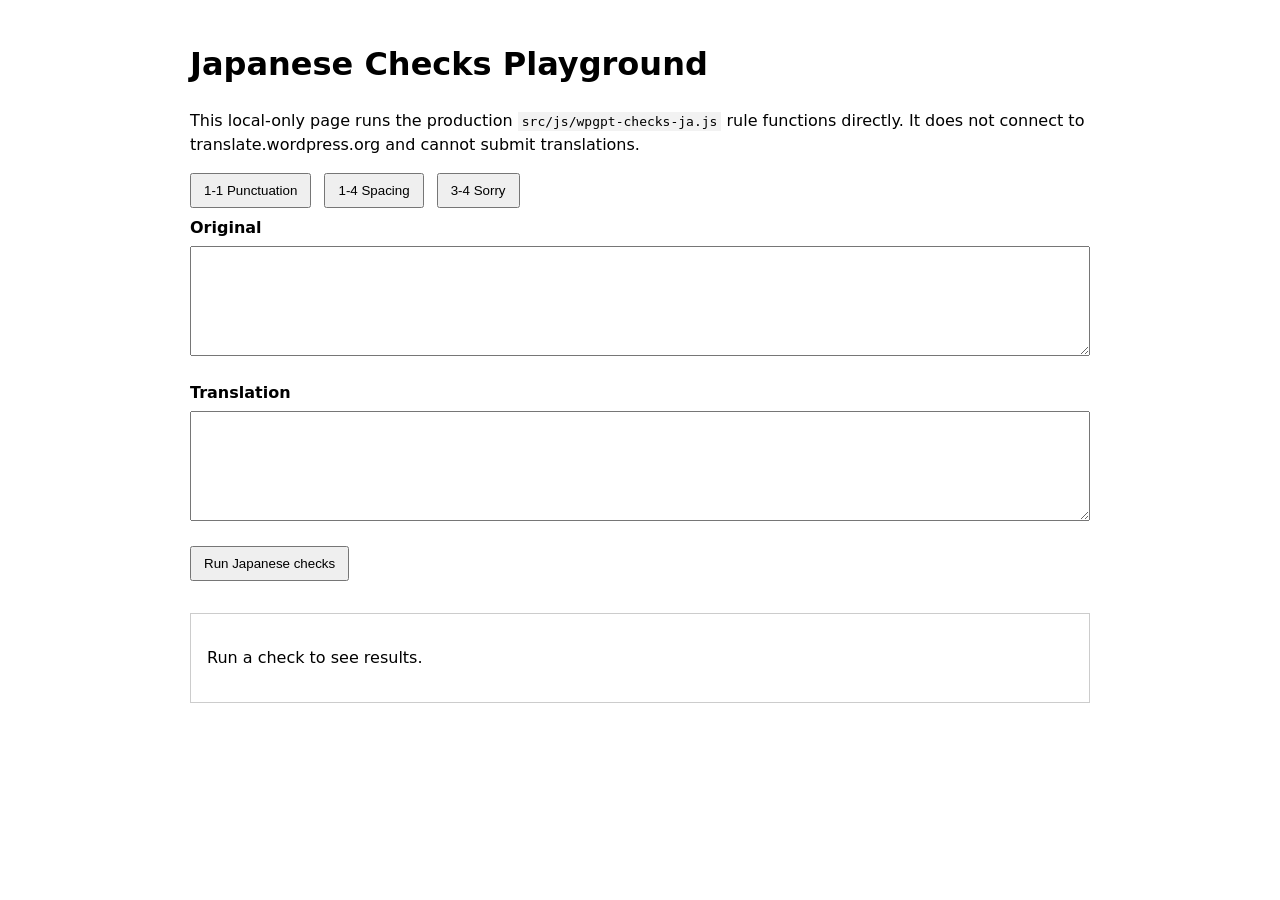
==== tests/manual/japanese-checks/index.html @ 5edd2ff1 "Add Japanese checks manual playground" ====
<!doctype html>
<html lang="en">
<head>
	<meta charset="utf-8">
	<meta name="viewport" content="width=device-width, initial-scale=1">
	<title>Japanese Checks Playground</title>
	<style>
		body {
			font-family: system-ui, sans-serif;
			max-width: 900px;
			margin: 40px auto;
			padding: 0 20px;
			line-height: 1.5;
		}
		textarea {
			box-sizing: border-box;
			width: 100%;
			min-height: 110px;
			margin: 6px 0 18px;
			padding: 10px;
			font: inherit;
		}
		button {
			margin: 0 8px 8px 0;
			padding: 8px 12px;
		}
		#results {
			margin-top: 24px;
			padding: 16px;
			border: 1px solid #ccc;
		}
		.pass {
			font-weight: 600;
		}
		code {
			background: #f2f2f2;
			padding: 2px 4px;
		}
	</style>
</head>
<body>
	<h1>Japanese Checks Playground</h1>
	<p>
		This local-only page runs the production
		<code>src/js/wpgpt-checks-ja.js</code> rule functions directly.
		It does not connect to translate.wordpress.org and cannot submit translations.
	</p>

	<div>
		<button type="button" data-preset="punctuation">1-1 Punctuation</button>
		<button type="button" data-preset="spacing">1-4 Spacing</button>
		<button type="button" data-preset="sorry">3-4 Sorry</button>
	</div>

	<label for="original"><strong>Original</strong></label>
	<textarea id="original"></textarea>

	<label for="translated"><strong>Translation</strong></label>
	<textarea id="translated"></textarea>

	<button type="button" id="run-checks">Run Japanese checks</button>

	<section id="results" aria-live="polite">
		<p>Run a check to see results.</p>
	</section>

	<script src="../../../src/js/wpgpt-checks-ja.js"></script>
	<script src="./playground.js"></script>
</body>
</html>
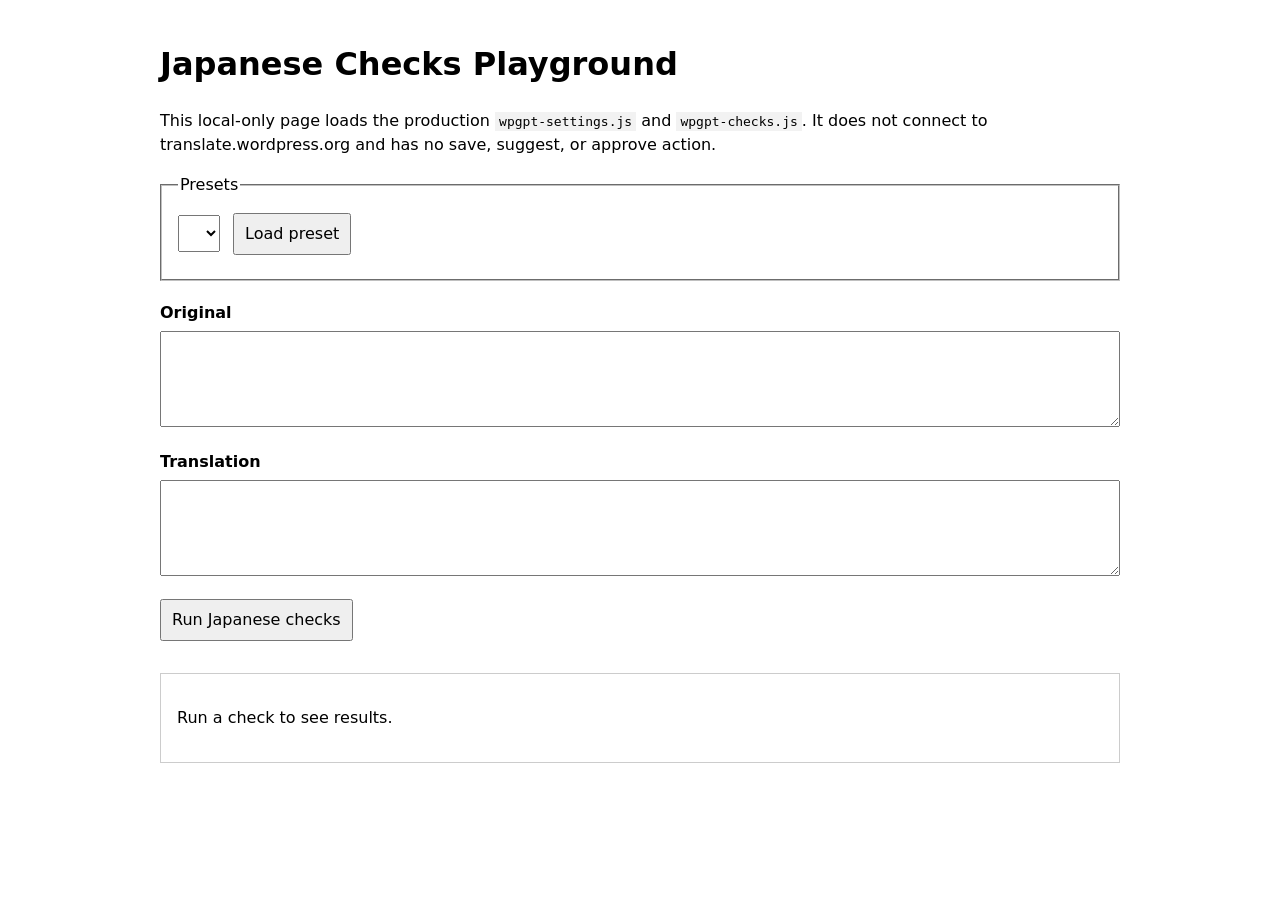
==== commit fc57e587: "Add Japanese checks manual playground" ====
--- a/tests/manual/japanese-checks/index.html
+++ b/tests/manual/japanese-checks/index.html
@@ -5,52 +5,30 @@
 	<meta name="viewport" content="width=device-width, initial-scale=1">
 	<title>Japanese Checks Playground</title>
 	<style>
-		body {
-			font-family: system-ui, sans-serif;
-			max-width: 900px;
-			margin: 40px auto;
-			padding: 0 20px;
-			line-height: 1.5;
-		}
-		textarea {
-			box-sizing: border-box;
-			width: 100%;
-			min-height: 110px;
-			margin: 6px 0 18px;
-			padding: 10px;
-			font: inherit;
-		}
-		button {
-			margin: 0 8px 8px 0;
-			padding: 8px 12px;
-		}
-		#results {
-			margin-top: 24px;
-			padding: 16px;
-			border: 1px solid #ccc;
-		}
-		.pass {
-			font-weight: 600;
-		}
-		code {
-			background: #f2f2f2;
-			padding: 2px 4px;
-		}
+		body { font-family: system-ui, sans-serif; max-width: 960px; margin: 40px auto; padding: 0 20px; line-height: 1.5; }
+		textarea { box-sizing: border-box; width: 100%; min-height: 96px; margin: 6px 0 16px; padding: 10px; font: inherit; }
+		button, select { margin: 0 8px 8px 0; padding: 7px 10px; font: inherit; }
+		fieldset { margin: 0 0 20px; padding: 16px; }
+		#results { margin-top: 24px; padding: 16px; border: 1px solid #ccc; }
+		.warning { font-weight: 600; }
+		.highlight { background: #fff3a3; }
+		.preview { white-space: pre-wrap; overflow-wrap: anywhere; padding: 12px; border: 1px solid #ddd; }
+		code { background: #f2f2f2; padding: 2px 4px; }
 	</style>
 </head>
 <body>
 	<h1>Japanese Checks Playground</h1>
 	<p>
-		This local-only page runs the production
-		<code>src/js/wpgpt-checks-ja.js</code> rule functions directly.
-		It does not connect to translate.wordpress.org and cannot submit translations.
+		This local-only page loads the production <code>wpgpt-settings.js</code> and
+		<code>wpgpt-checks.js</code>. It does not connect to translate.wordpress.org
+		and has no save, suggest, or approve action.
 	</p>
 
-	<div>
-		<button type="button" data-preset="punctuation">1-1 Punctuation</button>
-		<button type="button" data-preset="spacing">1-4 Spacing</button>
-		<button type="button" data-preset="sorry">3-4 Sorry</button>
-	</div>
+	<fieldset>
+		<legend>Presets</legend>
+		<select id="preset"></select>
+		<button type="button" id="load-preset">Load preset</button>
+	</fieldset>
 
 	<label for="original"><strong>Original</strong></label>
 	<textarea id="original"></textarea>
@@ -64,7 +42,26 @@
 		<p>Run a check to see results.</p>
 	</section>
 
-	<script src="../../../src/js/wpgpt-checks-ja.js"></script>
+	<script>
+		localStorage.setItem( 'wpgpt-gd-unified', 'playground' );
+		window.wpgpt_us_assets = { wpgpt_warning_icon: '', wpgpt_notice_icon: '' };
+		window.$wpgpt_createElement = function( tag, attributes = {}, text = '' ) {
+			const element = document.createElement( tag );
+			Object.entries( attributes ).forEach( ( entry ) => {
+				const [ key, value ] = entry;
+				if ( 'checked' === key ) {
+					element.checked = true;
+				} else {
+					element.setAttribute( key, value );
+				}
+			} );
+			if ( text !== '' ) element.textContent = text;
+			return element;
+		};
+		window.$wpgpt_addElement = function() {};
+	</script>
+	<script src="../../../src/js/wpgpt-settings.js"></script>
+	<script src="../../../src/js/wpgpt-checks.js"></script>
 	<script src="./playground.js"></script>
 </body>
 </html>
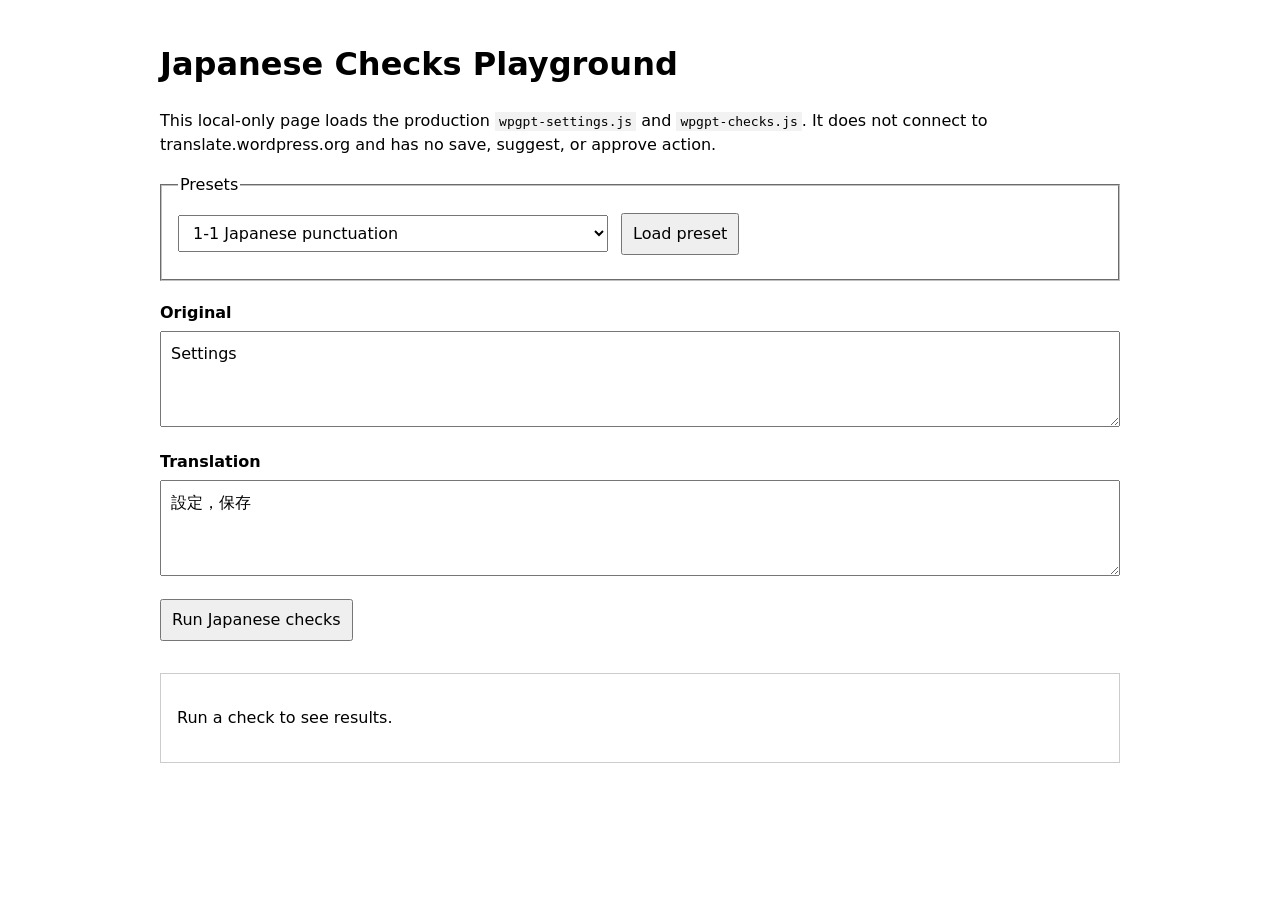
==== commit 061ff414: "Use production helpers in Japanese checks playground" ====
--- a/tests/manual/japanese-checks/index.html
+++ b/tests/manual/japanese-checks/index.html
@@ -45,21 +45,8 @@
 	<script>
 		localStorage.setItem( 'wpgpt-gd-unified', 'playground' );
 		window.wpgpt_us_assets = { wpgpt_warning_icon: '', wpgpt_notice_icon: '' };
-		window.$wpgpt_createElement = function( tag, attributes = {}, text = '' ) {
-			const element = document.createElement( tag );
-			Object.entries( attributes ).forEach( ( entry ) => {
-				const [ key, value ] = entry;
-				if ( 'checked' === key ) {
-					element.checked = true;
-				} else {
-					element.setAttribute( key, value );
-				}
-			} );
-			if ( text !== '' ) element.textContent = text;
-			return element;
-		};
-		window.$wpgpt_addElement = function() {};
 	</script>
+	<script src="../../../src/js/wpgpt-functions.js"></script>
 	<script src="../../../src/js/wpgpt-settings.js"></script>
 	<script src="../../../src/js/wpgpt-checks.js"></script>
 	<script src="./playground.js"></script>
